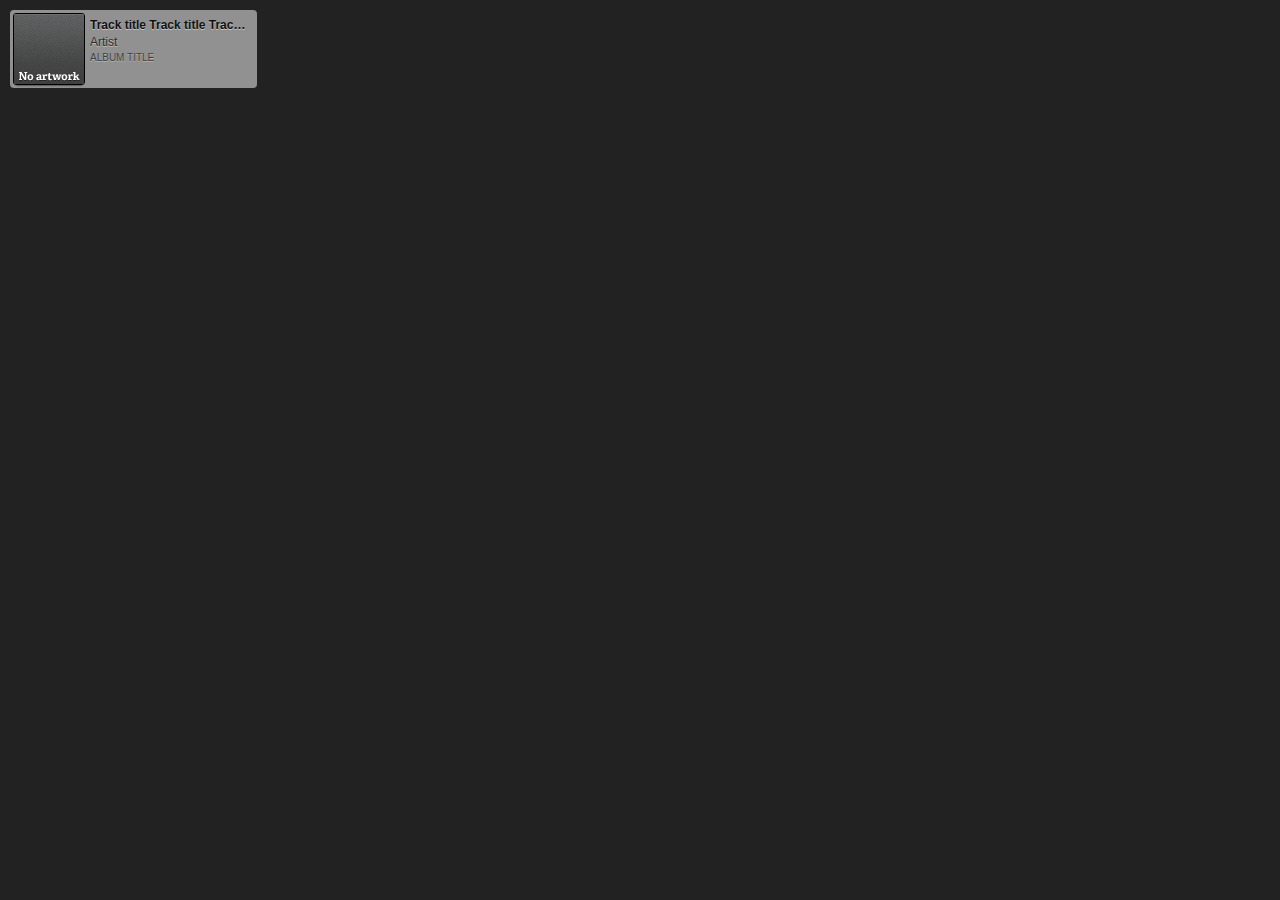
==== CrystalClear.bowtie/index.html @ e81e8333 "Create basis of new theme with white background." ====
<!doctype html>
<html lang="en">
<head>

	<meta charset="utf-8" />
	<title>CrystalClear</title>
	<link rel="stylesheet" href="style/main.css" />
	<script>
		function $(id) { return document.getElementById(id); }
		function trackUpdate(track) {			
			$('title').innerHTML = track.property('title');
			$('artist').innerHTML = track.property('artist');
			var totalLength = $('title').innerHTML.length + $('artist').innerHTML.length
			if(totalLength >= 90) {
				$('title').style.maxWidth = "210px";
				$('artist').style.maxWidth = "210px";
				$('album').style.maxWidth = "210px";	
			} else {
				$('title').style.maxWidth = "none";
				$('artist').style.maxWidth = "none";
				$('album').style.maxWidth = "none";
			}
		}
		function artworkUpdate(artURL) {
			if (artURL == "") {
				$('art').src = "img/noartwork.png";
			} else {
				$('art').src = artURL;
			}
		}
	</script>

</head>
<body>

	<div id="content">
		<div id="artwork">
			<div id="highlight"></div>
			<img id="art" src="img/noartwork.png" width="70" height="70" alt="No artwork" />
		</div><!-- /#artwork -->
		<div id="text">
			<div id="title">Track title Track title Track title Track title Track title Track title Track title</div>
			<div id="artist">Artist</div>
			<div id="album">Album title</div>
		</div><!-- /#text -->
	</div><!-- /#content -->

</body>
</html>
---- CrystalClear.bowtie/style/main.css ----
body {
	margin: 0;
	padding: 10px;
	background: #222;
	font-family: Helvetica, Arial, sans-serif;
	-webkit-font-smoothing: antialiased;
	text-shadow: 0 1px 0 rgba(255,255,255,0.5);
	color: #111;
}

#content {
	overflow: hidden;
	padding: 3px;
	max-width: 241px;
	background: rgba(255,255,255,0.5);
	border-radius: 4px;
}

#artwork {
	position: relative;
	float: left;
	overflow: hidden;
	margin: 0 5px 0 0;
	width: 70px;
	height: 70px;
	border: 1px solid #000;
	border-radius: 3px;
	box-shadow: 0 3px 2px -3px #000;
}

#artwork #highlight {
	position: absolute;
	top: 0;
	left: 0;
	z-index: 10;
	width: 70px;
	height: 1px;
	background: rgba(255,255,255,0.1);
}

#artwork img {
	position: absolute;
	top: 0;
	left: 0;
	z-index: 5;
}

#text {
	float: left;
	padding: 5px 5px 5px 0;
	overflow: hidden;
	max-width: 159px
}

#text #title {
	overflow: hidden;
	max-width: 159px;
	white-space: nowrap;
	text-overflow: ellipsis;
	font-size: 12px;
	font-weight: bold;
}

#text #artist {
	overflow: hidden;
	margin: 3px 0;
	max-width: 159px;
	opacity: 0.8;
	white-space: nowrap;
	text-overflow: ellipsis;
	font-size: 12px;
}

#text #album {
	overflow: hidden;
	margin: 0;
	max-width: 159px;
	white-space: nowrap;
	opacity: 0.65;
	text-overflow: ellipsis;
	font-size: 10px;
	text-transform: uppercase;
}
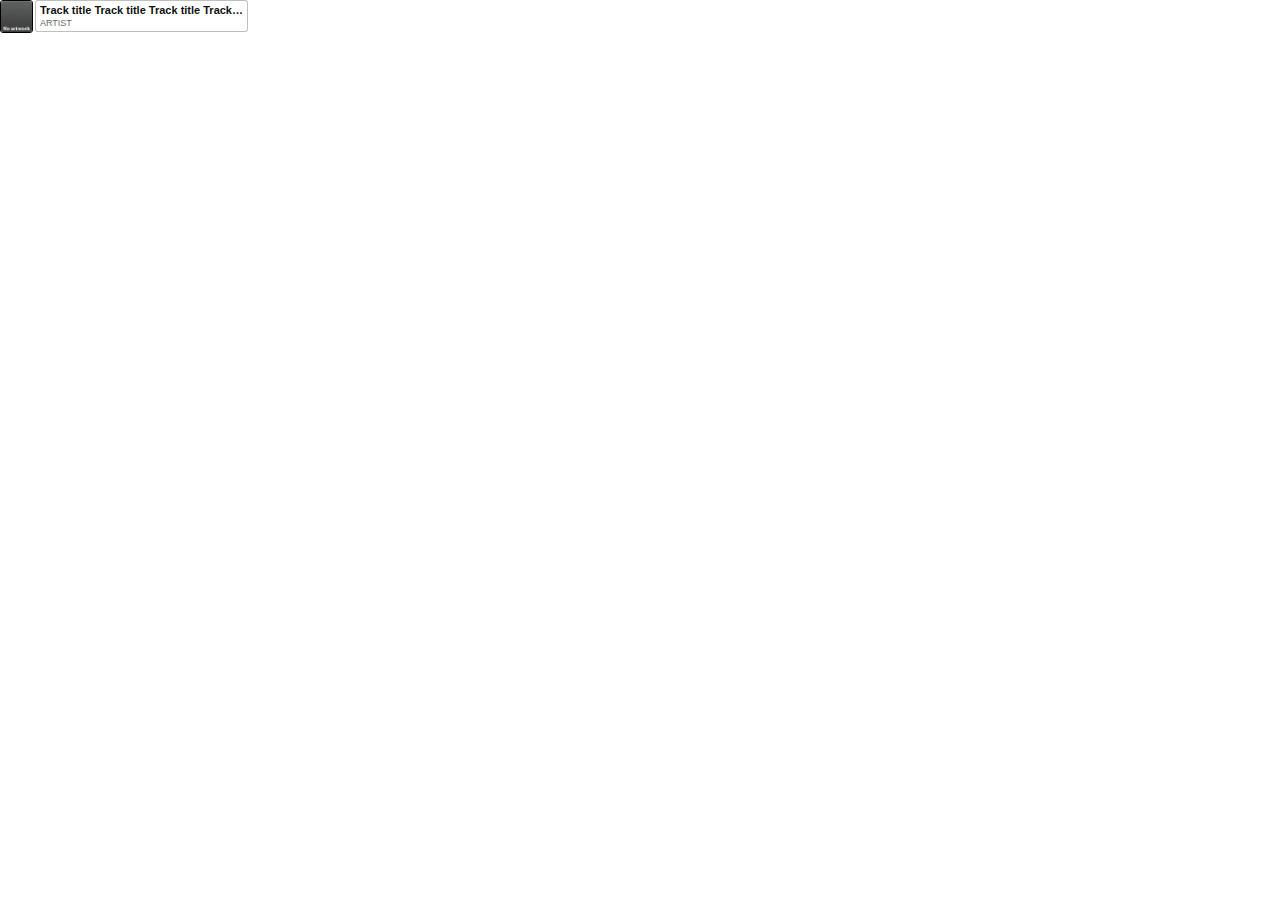
==== commit 487b23e0: "Complete theme style." ====
--- a/CrystalClear.bowtie/index.html
+++ b/CrystalClear.bowtie/index.html
@@ -12,13 +12,11 @@
 			$('artist').innerHTML = track.property('artist');
 			var totalLength = $('title').innerHTML.length + $('artist').innerHTML.length
 			if(totalLength >= 90) {
-				$('title').style.maxWidth = "210px";
-				$('artist').style.maxWidth = "210px";
-				$('album').style.maxWidth = "210px";	
+				$('title').style.maxWidth = "203px";
+				$('artist').style.maxWidth = "203px";
 			} else {
 				$('title').style.maxWidth = "none";
 				$('artist').style.maxWidth = "none";
-				$('album').style.maxWidth = "none";
 			}
 		}
 		function artworkUpdate(artURL) {
@@ -36,12 +34,11 @@
 	<div id="content">
 		<div id="artwork">
 			<div id="highlight"></div>
-			<img id="art" src="img/noartwork.png" width="70" height="70" alt="No artwork" />
+			<img id="art" src="img/noartwork.png" width="31" height="31" alt="No artwork" />
 		</div><!-- /#artwork -->
 		<div id="text">
 			<div id="title">Track title Track title Track title Track title Track title Track title Track title</div>
 			<div id="artist">Artist</div>
-			<div id="album">Album title</div>
 		</div><!-- /#text -->
 	</div><!-- /#content -->
 
--- a/CrystalClear.bowtie/style/main.css
+++ b/CrystalClear.bowtie/style/main.css
@@ -1,7 +1,6 @@
 body {
 	margin: 0;
-	padding: 10px;
-	background: #222;
+	padding: 0;
 	font-family: Helvetica, Arial, sans-serif;
 	-webkit-font-smoothing: antialiased;
 	text-shadow: 0 1px 0 rgba(255,255,255,0.5);
@@ -10,22 +9,19 @@
 
 #content {
 	overflow: hidden;
-	padding: 3px;
-	max-width: 241px;
-	background: rgba(255,255,255,0.5);
-	border-radius: 4px;
+	width: 250px;
+	height: 33px;
 }
 
 #artwork {
 	position: relative;
 	float: left;
 	overflow: hidden;
-	margin: 0 5px 0 0;
-	width: 70px;
-	height: 70px;
+	margin: 0 2px 0 0;
+	width: 31px;
+	height: 31px;
 	border: 1px solid #000;
 	border-radius: 3px;
-	box-shadow: 0 3px 2px -3px #000;
 }
 
 #artwork #highlight {
@@ -33,7 +29,7 @@
 	top: 0;
 	left: 0;
 	z-index: 10;
-	width: 70px;
+	width: 31px;
 	height: 1px;
 	background: rgba(255,255,255,0.1);
 }
@@ -47,37 +43,31 @@
 
 #text {
 	float: left;
-	padding: 5px 5px 5px 0;
+	padding: 3px 4px;
 	overflow: hidden;
-	max-width: 159px
+	max-width: 203px;
+	background: rgba(255,255,255,0.5);
+	border-radius: 3px;
+	border: 1px solid rgba(0,0,0,0.25);
+	box-shadow: inset 0 1px 0 rgba(255,255,255,0.5);
 }
 
-#text #title {
+#text #title {;
 	overflow: hidden;
-	max-width: 159px;
+	max-width: 203px;
 	white-space: nowrap;
+	font-size: 11px;
+	font-weight: bold;
 	text-overflow: ellipsis;
-	font-size: 12px;
-	font-weight: bold;
 }
 
 #text #artist {
 	overflow: hidden;
-	margin: 3px 0;
-	max-width: 159px;
-	opacity: 0.8;
+	margin: 2px 0 0;
+	max-width: 203px;
+	opacity: 0.65;
 	white-space: nowrap;
+	font-size: 9px;
 	text-overflow: ellipsis;
-	font-size: 12px;
-}
-
-#text #album {
-	overflow: hidden;
-	margin: 0;
-	max-width: 159px;
-	white-space: nowrap;
-	opacity: 0.65;
-	text-overflow: ellipsis;
-	font-size: 10px;
 	text-transform: uppercase;
 }